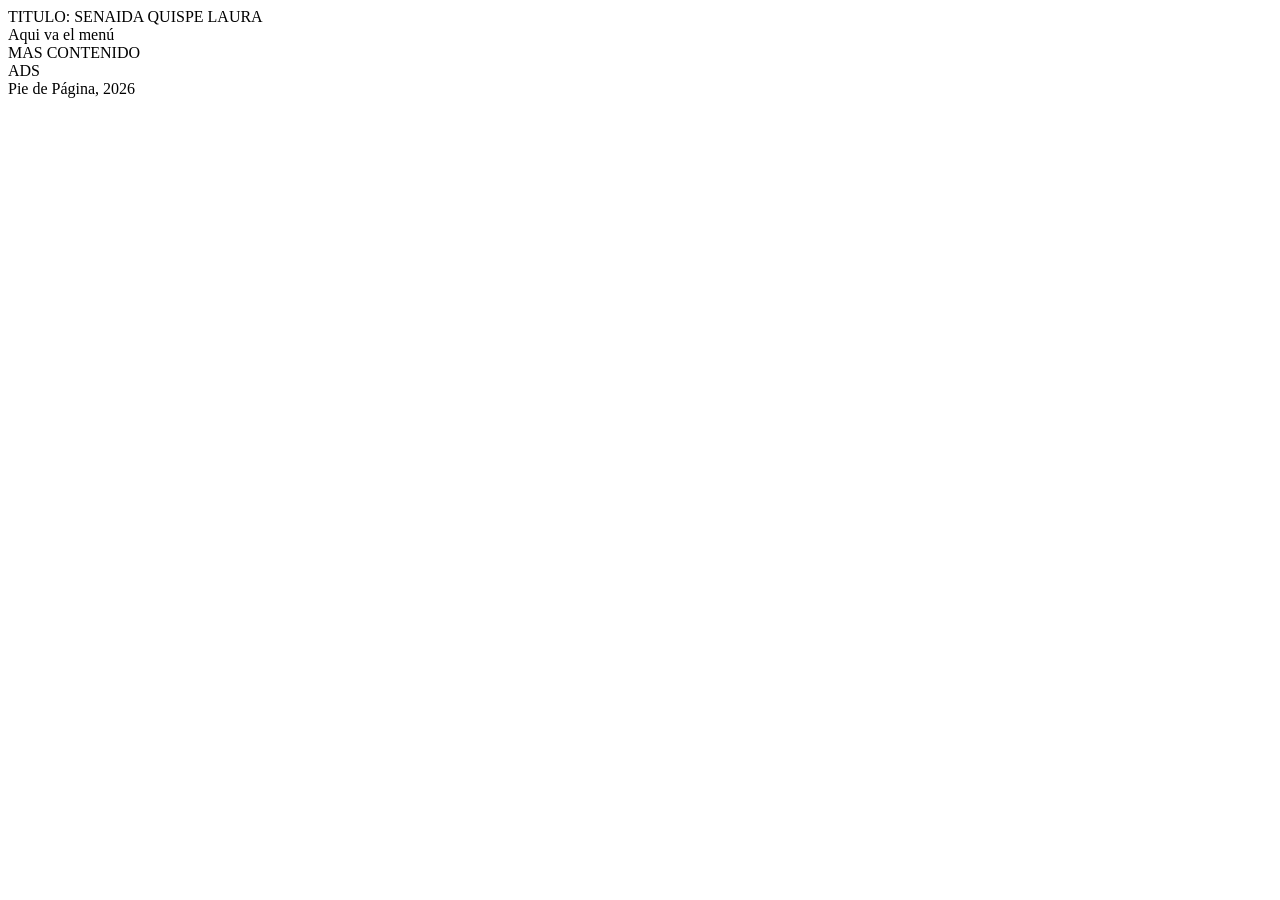
==== index.html @ cfe02c05 "Add files via upload" ====
<!DOCTYPE html>
<html lang="en">
<head>
    <meta charset="UTF-8">
    <meta name="viewport" content="width=device-width, inicial-scale=1.o">
    <title>Documento</title>
    <link rel="stylesheet" href=".css/style 1.css">
</head>
<body>
    <header>TITULO: SENAIDA QUISPE LAURA</header>
    <nav>Aqui va el menú</nav>
    <section>MAS CONTENIDO</section>
    <aside>ADS</aside>
    <footer>Pie de Página, 2026</footer>
</body>
</html>
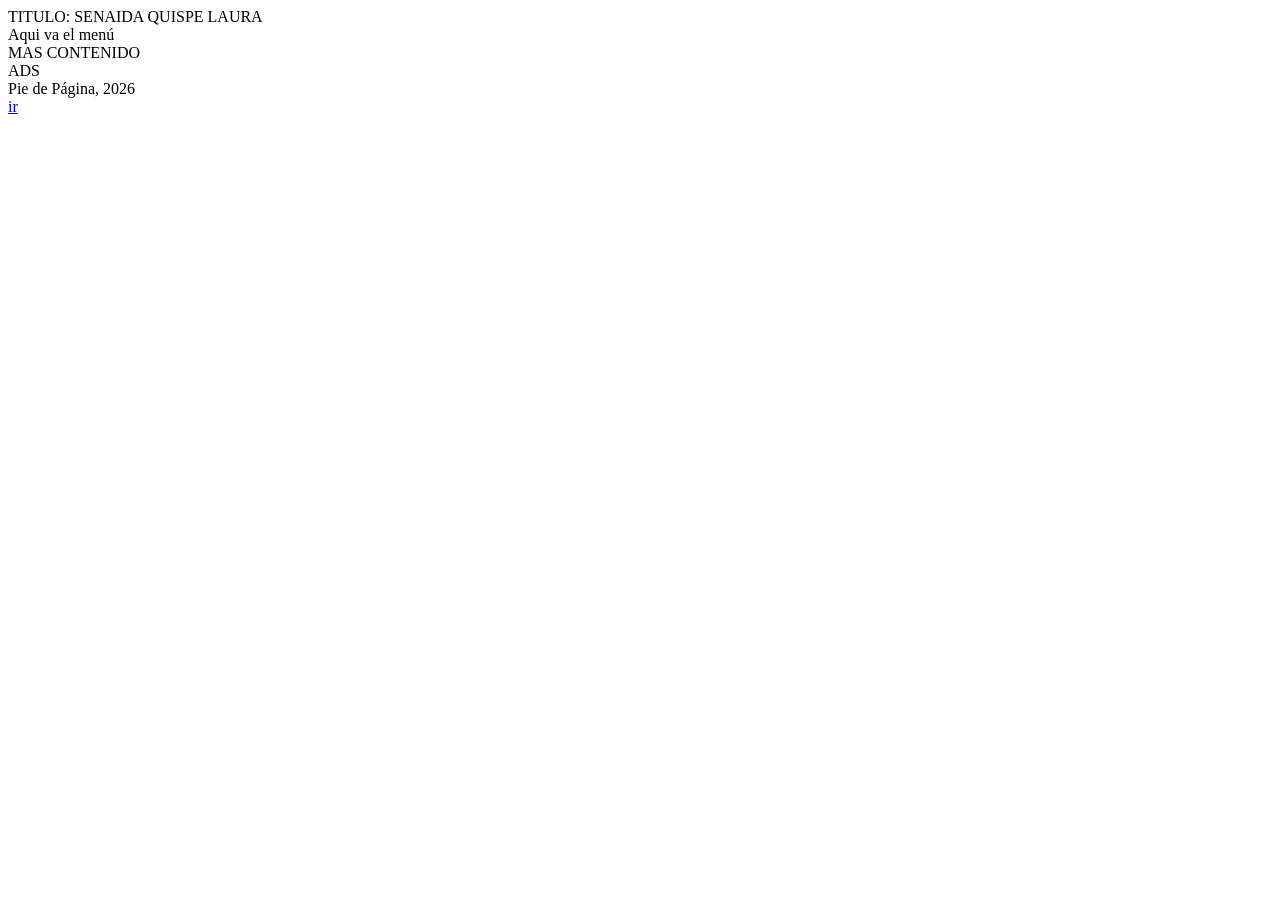
==== commit 30d9327d: "Add files via upload" ====
--- a/index.html
+++ b/index.html
@@ -12,5 +12,6 @@
     <section>MAS CONTENIDO</section>
     <aside>ADS</aside>
     <footer>Pie de Página, 2026</footer>
+    <a href="pags/pag1.html">ir</a>
 </body>
 </html>
